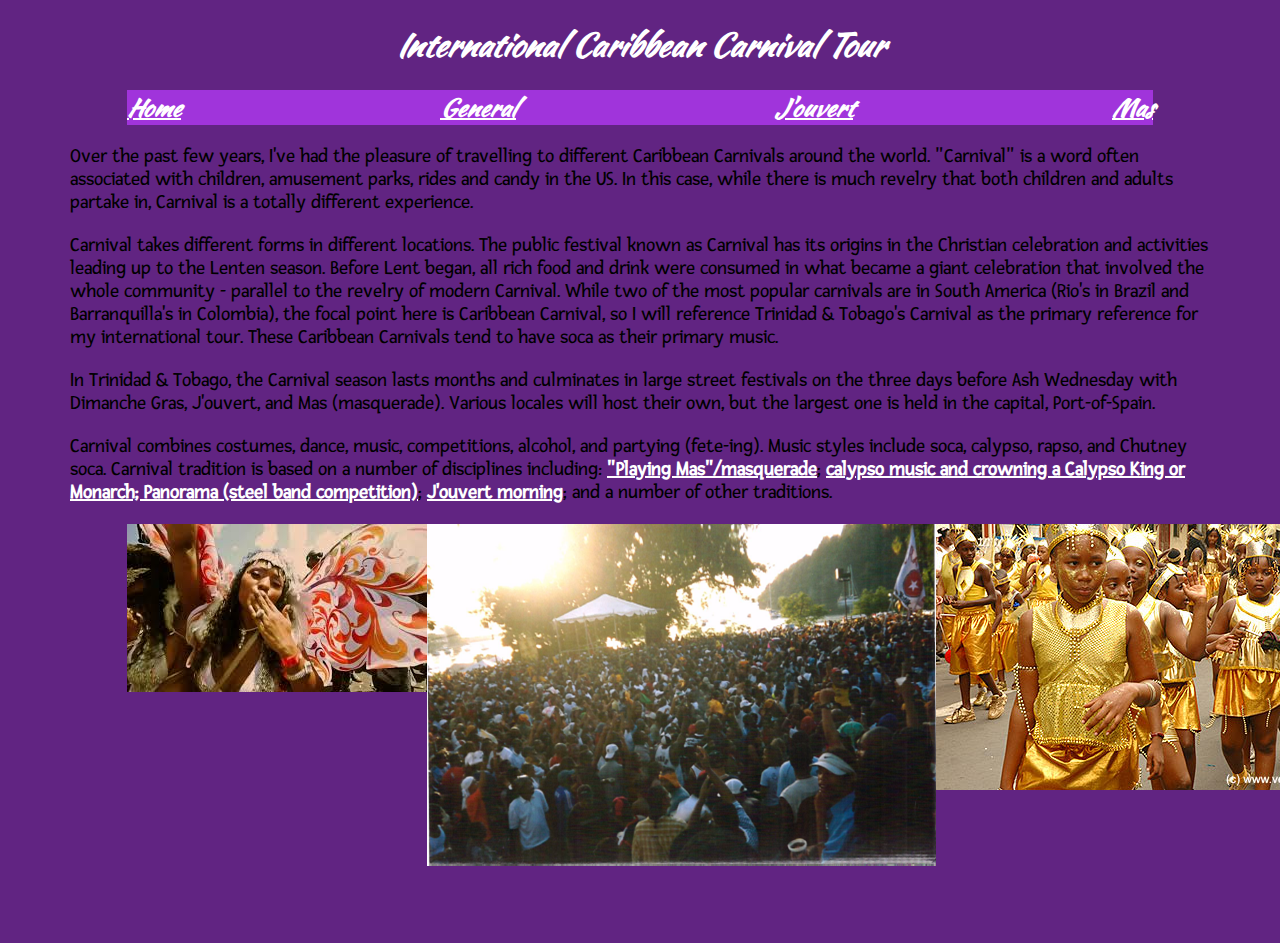
==== index.html @ a0013899 "Add files via upload" ====
<!DOCTYPE html>
<html>
<head> 
    <link href="https://fonts.googleapis.com/css?family=Kaushan+Script" rel="stylesheet">
    <link href="https://fonts.googleapis.com/css?family=Fresca" rel="stylesheet">                   
    <meta name="viewport" content="width=device-width, initial-scale=1.0">
    <title> Caribbean Carnival</title>
    <link rel="stylesheet" href="css/design.css">
</head>
<body>
    <div id="top">
        <header><!--<img id="title" src="img/costume.jpg">--><h1>International Caribbean Carnival Tour</h1>
        <nav> <div id="navbar"><!--back to top selections will bring back to bar-->
                <a href="index.html">Home</a>
                <a href="general.1.html">General</a>
                <a href="jouvert.html">J'ouvert</a>
                <a href="mas.html">Mas</a>
            </div></nav></header>
    </div>
    <div class="content">
    <div id="intro"> <a name="top"></a><p>Over the past few years, I've had the pleasure of travelling  to different Caribbean Carnivals around the world. "Carnival" is a word often associated with children, amusement parks, rides and candy in the US. In this case, while there is much revelry that both children and adults partake in, Carnival is a totally different experience.</p> <p>Carnival takes different forms in different locations. The public festival known as Carnival has its origins in the Christian celebration and activities leading up to the Lenten season. Before Lent began, all rich food and drink were consumed in what became a giant celebration that involved the whole community - parallel to the revelry of modern Carnival.  While two of the most popular carnivals are in South America (Rio's in Brazil and Barranquilla's in Colombia), the focal point here is Caribbean Carnival, so I will reference Trinidad & Tobago's Carnival as the primary reference for my international tour. These Caribbean Carnivals tend to have soca as their primary music.</p><p>In Trinidad & Tobago, the Carnival season lasts months and culminates in large street festivals on the three days before Ash Wednesday with Dimanche Gras, J'ouvert, and Mas (masquerade). Various locales will host their own, but the largest one is held in the capital, Port-of-Spain. </p></div>
    
    <p>Carnival combines costumes, dance, music, competitions, alcohol, and partying (fete-ing). Music styles include soca, calypso, rapso, and Chutney soca. Carnival tradition is based on a number of disciplines including: <a href="mas.html">"Playing Mas"/masquerade</a>; <a href="general.1.html">calypso music and crowning a Calypso King or Monarch; Panorama (steel band competition)</a>; <a href="jouvert.html">J'ouvert morning</a>; and a number of other traditions.</p>

<footer>   
   <img class="ftimg" src="img/carnival-kiss_ls.jpg" alt="kiss" target="_blank">
   <img class="ftimg" src="img/lrg-fete_ls.png" alt="fete" target="_blank">
    <img class="ftimg" src="img/gold-children_ls.jpg" alt="kiddie mas" target="_blank">
    <img class="ftimg" src="img/steelpan_ls.jpg" alt="aerial" target="_blank">
    <img class="ftimg" src="img/jouvert_ls.jpg" alt="aerial" target="_blank">
</footer>
 
</body>
</html>
---- css/design.css ----
html body{height:100%;}
body{font-family: 'Kaushan Script', cursive;   
    background-color:#612482;
    /*background-image:url("../img/hdpc_ls.jpg");
    background-size:100%;*/
	margin: 10px 70px 10px 70px;
	}

header{/*background-image:url("../img/carnival-kiss_ls.jpg"); 
       background-repeat:no-repeat;
       background-position: right top;
       background-size:contain;
       height:10%;*/
       font-style: italic;
       text-align:center;
       color:white;
       width:100%;
       }
        
#navbar{width:90%;
    height:5%;
    margin:auto;
    display:flex;
    justify-content:space-between;
    /*text-align:center;*/
    background-color:#a034db;
    font-size:1.5em;
    z-index:-2;
    /*height:5%;*/
    }
nav a {color:white;}
nav a:hover{background-color:blue;}
#intro{height:10%;}
#general{text-align: left;}


.body{display:flex;
      justify-content:space-between;
      border:dashed yellow;
      flex-wrap:wrap;
      height:65%;}

h2{padding:0px;}  
#intro:{
          border:solid black 2px;
          width:90%;
          height:auto;}

#left{height:100%;
      width:45%;
      border:1px solid red;
      background-image:url("/img/costume_ls.jpg"); 
      background-repeat: no-repeat;
      background-position:left top;
      background-size:20%}
      
#mid images{         
         display:flex;
         justify-content:space-between;
         height:50%; width:auto;
}

#right{height:100%;
       width:45%;
       border:solid green;
       background-image:url("../img/costume.jpg"); 
       background-repeat: no-repeat;
       background-position:left top;}

#pic{display:flex;
     justify-content:space-between;
     align-content:center;
     border:green solid 2px;}
     
.gallery{display:flex;
         justify-content:space-between;
         flex-wrap:wrap;
         align-content:center;
         border:green solid 2px;}
     
a{font-weight: bold;
  color:white;}
     
footer{height:20%;
      display:flex;
      justify-content:space-between;
      width:90%;
      margin:auto;}

.ftimg
  {
      height:100%;
  }
        
#end{background-color:#a034db;
     text-align:center;
     height:5%;
     border:black;}
     
p{font-family:fresca;
  font-size:20px;
  padding:0px;}
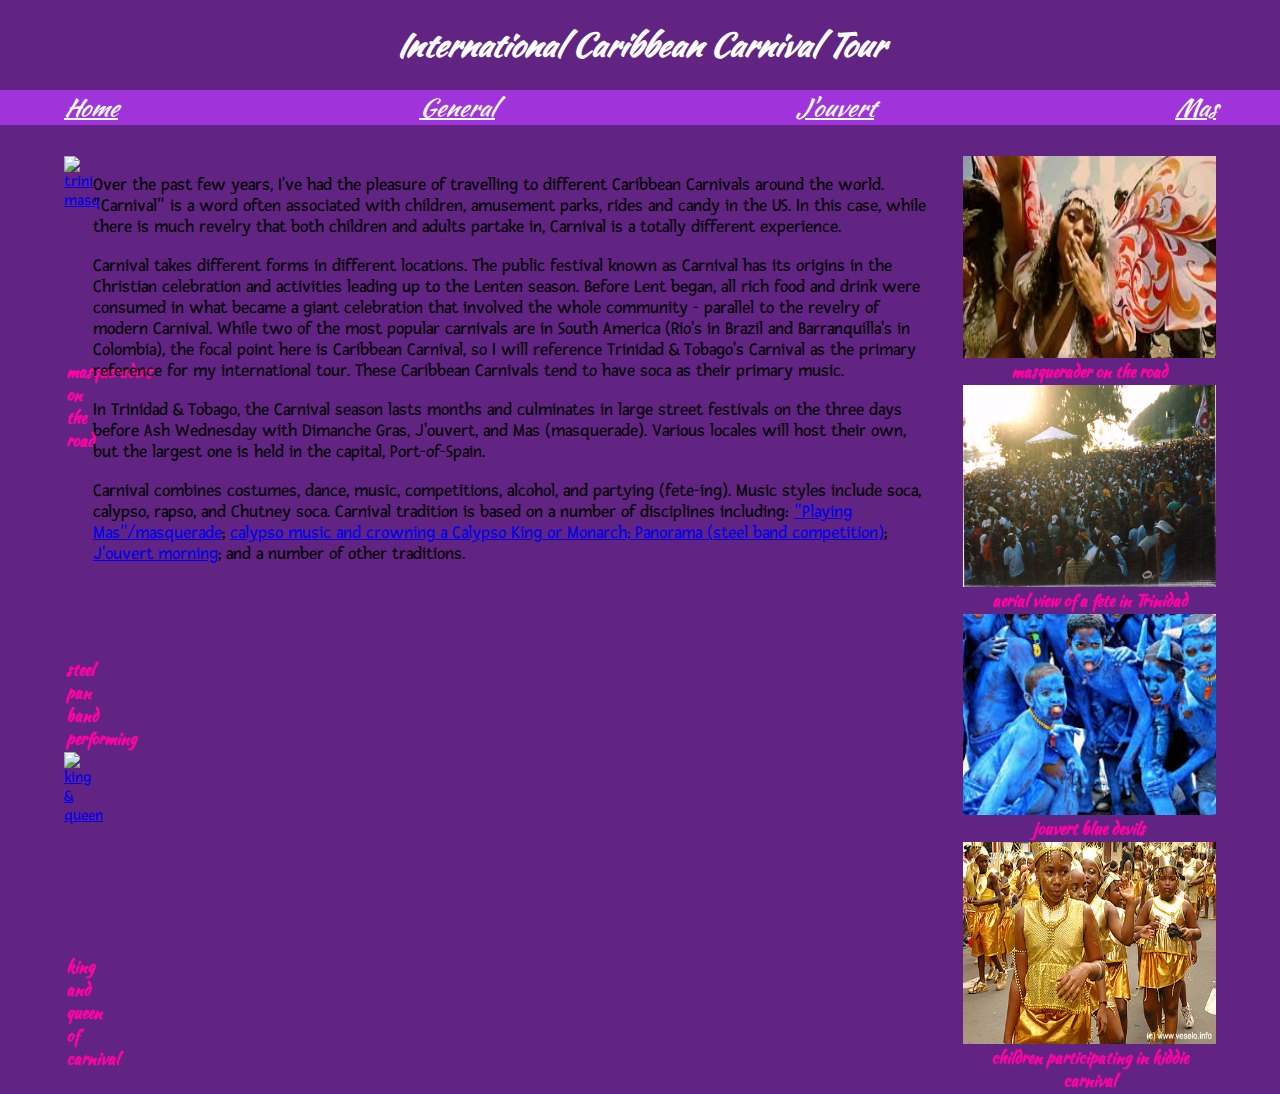
==== commit dab15aab: "Add files via upload" ====
--- a/index.html
+++ b/index.html
@@ -5,29 +5,44 @@
     <link href="https://fonts.googleapis.com/css?family=Fresca" rel="stylesheet">                   
     <meta name="viewport" content="width=device-width, initial-scale=1.0">
     <title> Caribbean Carnival</title>
-    <link rel="stylesheet" href="css/design.css">
+    <link rel="stylesheet" href="css/try.css">
 </head>
+
 <body>
-    <div id="top">
-        <header><!--<img id="title" src="img/costume.jpg">--><h1>International Caribbean Carnival Tour</h1>
+    <header><!--<img id="title" src="img/costume.jpg">--><h1>International Caribbean Carnival Tour</h1>
         <nav> <div id="navbar"><!--back to top selections will bring back to bar-->
                 <a href="index.html">Home</a>
                 <a href="general.1.html">General</a>
                 <a href="jouvert.html">J'ouvert</a>
                 <a href="mas.html">Mas</a>
             </div></nav></header>
+
+  <div class="container">
+<div class="leftside">
+     <div class="pics">
+    <a href="img/Masqueraders.jpg" target="_blank"> <img src="img/Masqueraders.jpg" alt="trini masq" width="100%"></a></div> <div class="desc"> masqueraders on the road</div><div class="pics">
+    <a href="img/steelpan_ls.jpg" target="_blank"> <img src="img/steelpan_ls.jpg" alt="aerial" width="100%"></a></div>  <div class="desc">steel pan band performing</div>
+    <div class="pics">
+    <a href="img/Chag king-queen.png" target="_blank"> <img src="img/Chag king-queen.png" alt="king & queen" width="100%"></a></div>  <div class="desc">king and queen of carnival</div>
     </div>
-    <div class="content">
-    <div id="intro"> <a name="top"></a><p>Over the past few years, I've had the pleasure of travelling  to different Caribbean Carnivals around the world. "Carnival" is a word often associated with children, amusement parks, rides and candy in the US. In this case, while there is much revelry that both children and adults partake in, Carnival is a totally different experience.</p> <p>Carnival takes different forms in different locations. The public festival known as Carnival has its origins in the Christian celebration and activities leading up to the Lenten season. Before Lent began, all rich food and drink were consumed in what became a giant celebration that involved the whole community - parallel to the revelry of modern Carnival.  While two of the most popular carnivals are in South America (Rio's in Brazil and Barranquilla's in Colombia), the focal point here is Caribbean Carnival, so I will reference Trinidad & Tobago's Carnival as the primary reference for my international tour. These Caribbean Carnivals tend to have soca as their primary music.</p><p>In Trinidad & Tobago, the Carnival season lasts months and culminates in large street festivals on the three days before Ash Wednesday with Dimanche Gras, J'ouvert, and Mas (masquerade). Various locales will host their own, but the largest one is held in the capital, Port-of-Spain. </p></div>
-    
+    <div id="text"><p>Over the past few years, I've had the pleasure of travelling  to different Caribbean Carnivals around the world. "Carnival" is a word often associated with children, amusement parks, rides and candy in the US. In this case, while there is much revelry that both children and adults partake in, Carnival is a totally different experience.</p> <p>Carnival takes different forms in different locations. The public festival known as Carnival has its origins in the Christian celebration and activities leading up to the Lenten season. Before Lent began, all rich food and drink were consumed in what became a giant celebration that involved the whole community - parallel to the revelry of modern Carnival.  While two of the most popular carnivals are in South America (Rio's in Brazil and Barranquilla's in Colombia), the focal point here is Caribbean Carnival, so I will reference Trinidad & Tobago's Carnival as the primary reference for my international tour. These Caribbean Carnivals tend to have soca as their primary music.</p><p>In Trinidad & Tobago, the Carnival season lasts months and culminates in large street festivals on the three days before Ash Wednesday with Dimanche Gras, J'ouvert, and Mas (masquerade). Various locales will host their own, but the largest one is held in the capital, Port-of-Spain. </p>
     <p>Carnival combines costumes, dance, music, competitions, alcohol, and partying (fete-ing). Music styles include soca, calypso, rapso, and Chutney soca. Carnival tradition is based on a number of disciplines including: <a href="mas.html">"Playing Mas"/masquerade</a>; <a href="general.1.html">calypso music and crowning a Calypso King or Monarch; Panorama (steel band competition)</a>; <a href="jouvert.html">J'ouvert morning</a>; and a number of other traditions.</p>
+    </div>
+
+<div class="rightside"><div class="pics">
+    <a href="img/carnival-kiss_ls.jpg" target="_blank"> <img class="ftimg" src="img/carnival-kiss_ls.jpg" alt="fete" width="100%"></a></div> <div class="desc"> masquerader on the road</div>
+    <div class="pics">
+    <a href="img/lrg-fete_ls.png" target="_blank"> <img class="ftimg" src="img/lrg-fete_ls.png" alt="fete" width="100%"></a></div>  <div class="desc">aerial view of a fete in Trinidad</div>
+    <div class="pics">
+    <a href="img/jouvert-blue.jpg" target="_blank"> <img class="ftimg" src="img/jouvert-blue.jpg" alt="aerial" width="100%"></a></div>  <div class="desc">jouvert blue devils</div><div class="pics">
+    <a href="img/gold-children_ls.jpg" target="_blank"> <img class="ftimg" src="img/gold-children_ls.jpg" alt="kiddie mas" width="100%"></a></div>  <div class="desc">children participating in kiddie carnival</div>
+   
+</div> </div>
 
 <footer>   
-   <img class="ftimg" src="img/carnival-kiss_ls.jpg" alt="kiss" target="_blank">
-   <img class="ftimg" src="img/lrg-fete_ls.png" alt="fete" target="_blank">
-    <img class="ftimg" src="img/gold-children_ls.jpg" alt="kiddie mas" target="_blank">
-    <img class="ftimg" src="img/steelpan_ls.jpg" alt="aerial" target="_blank">
-    <img class="ftimg" src="img/jouvert_ls.jpg" alt="aerial" target="_blank">
+
+
+
 </footer>
  
 </body>
--- a/css/try.css
+++ b/css/try.css
@@ -0,0 +1,142 @@
+html, body{height:100%;
+margin:0;}
+
+body{font-family: 'Fresca', cursive;   
+    background-color:#612482;
+    background-image:url("img/Paparazzi.jpg");
+    background-size:100% 100%;
+	/*margin: 10px 70px 10px 70px;*/
+	}
+
+header{font-family: Kaushan Script, cursive;
+       background-image:url("../img/jouvert.jpg"),url("../img/costume.jpg"); 
+       background-repeat: no-repeat;
+       background-position: left top,right top;
+       background-size:contain; 
+       height:15%;
+       font-style: italic;
+       text-align:center;
+       color:white;
+       width:100%;
+       }
+        
+#navbar{width:90%;
+    height:50%;
+    margin:auto;
+    display:flex;
+    justify-content:space-between;
+    /*text-align:center;*/
+    background-color:#a034db;
+    font-size:1.5em;
+    z-index:-2;
+
+}
+nav
+{
+     background-color:#a034db;
+}
+nav a{color:white;}
+     
+nav a:hover{background-color:blue;}
+
+.main{display:flex;
+      justify-content:space-around;
+      flex-wrap:wrap;
+      border:dashed 1px black;
+}
+.container{display:flex;
+      justify-content:space-between;
+      flex-wrap:wrap;
+      width:90%;
+      height:80%;
+      margin:auto;
+      
+      /*border:dashed 1px black;*/}
+
+.leftside{/*float:left;*/
+          width:0%;
+          height:100%;
+          left:2%;
+}
+  
+.rightside{/*float:right;*/
+          width:22%;
+          height:100%;
+         
+}    
+#pic1{display:flex;
+    justify-content:space-between;
+     }
+#text{
+      width:73%;
+      height:100%;
+      flex-wrap:wrap;
+      /*margin:10px 35%;*/
+      }
+#text img{height:25%;
+          width:50%;
+}
+#jouvert img{height:25%;
+          width:50%;
+}
+#jpic{height:35%;
+      display:flex;
+      justify-content:space-between;
+      border:yellow solid 2px;}
+
+#mpic{height:35%;
+      display:flex;
+      justify-content:space-between;
+      border:yellow solid 2px;}  
+
+#mpic div{height:100%;
+          width:auto;}
+          
+#jpic div{height:100%;
+          width:auto;}
+.pics {
+    /*margin: 15px;
+    border: 1px solid;    
+    flex-wrap:wrap;*/
+    display:flex;
+    justify-content:space-between;
+    width: 100%;
+    height:28%;
+   /* height: 50%;*/
+    
+}
+
+.pics:hover{
+    border: 1px solid #777;
+}
+
+.pics img {
+   /*width: 100%*/
+    height:100%;
+}
+
+.desc{
+    font-family:kaushan script;
+    padding: 2px;
+    text-align:center;
+    font-weight:bold;
+    color:#FD03A3;
+}
+h2{font-family: kaushan script, cursive;}
+
+p{font-family:fresca;
+  font-size:18px;
+  padding:0px;}
+
+footer{
+      height:20%;
+      display:flex;
+      justify-content:space-between;
+      width:90%;
+      margin:auto;
+  }
+.ftimg
+  {
+      height:100%;
+  }
+      